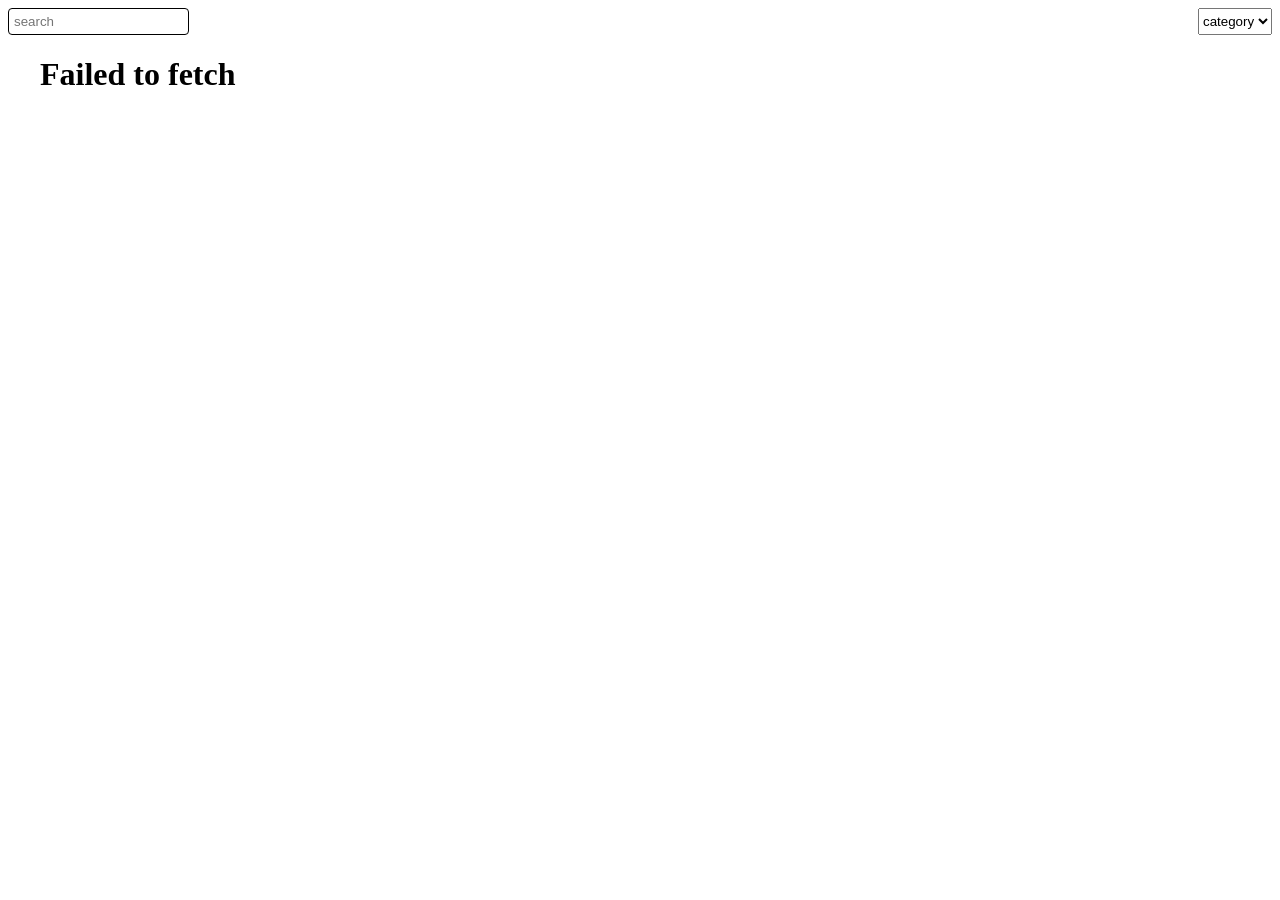
==== index.html @ 4694a5da "filtering by categories" ====
<!DOCTYPE html>
<html lang="pl">
<head>
    <meta charset="UTF-8">
    <meta name="viewport" content="width=device-width, initial-scale=1.0">
    <title>Jedzeniomat</title>
    <link rel="stylesheet" href="src/css/style.css">
</head>
<body>
    <header></header>
    <main>
        <div class="filter-container" id="filter-options">
            <input type="text" placeholder="search" class="search-bar" id="restaurant-search">
            <select name="restaurant-type" id="restaurant-type-select">
                <option value="" selected>category</option>
            </select>
        </div>
        <div class="restaurant-grid" id="restaurant-list"></div>
    </main>
    <script type="module" src="src/js/app.js"></script>
    <script type="module" src="src/js/api.js"></script>
    <script type="module" src="src/js/restaurantCards.js"></script>
    <script type="module" src="src/js/restaurantSearch.js"></script>
    <script type="module" src="src/js/ui.js"></script>
</body>
</html>
---- src/css/style.css ----
.filter-container{
    display: flex;
    justify-content: space-between;
    align-content: center;
}

.search-bar{
    border: 1px black solid;
    border-radius: 4px;
    padding: 5px;
}

.restaurant-grid{
    margin: 0 auto;
    max-width: 1200px;
    display: grid;
    grid-template-columns: repeat(auto-fill, minmax(330px, 1fr));
    justify-content: center;
    gap: 2rem;
}

.restaurant-card{
    display: flex;
    flex-direction: column;
    justify-content: flex-start;
    align-content: center;
    padding: 5px;
}

.restaurant-card-header{
    display: flex;
    flex-direction: column;
    justify-content: center;
    align-items: center;
}

.restaurant-card-details{
    display: flex;
    flex-direction: row;
    justify-content: space-between;
    align-items: center;
}

.card-transport-info{
    display: flex;
    flex-direction: row;
    justify-content: space-between;
    align-items: center;
}

.restaurant-img{
    border-radius: 8px;
    width: 100%;
}
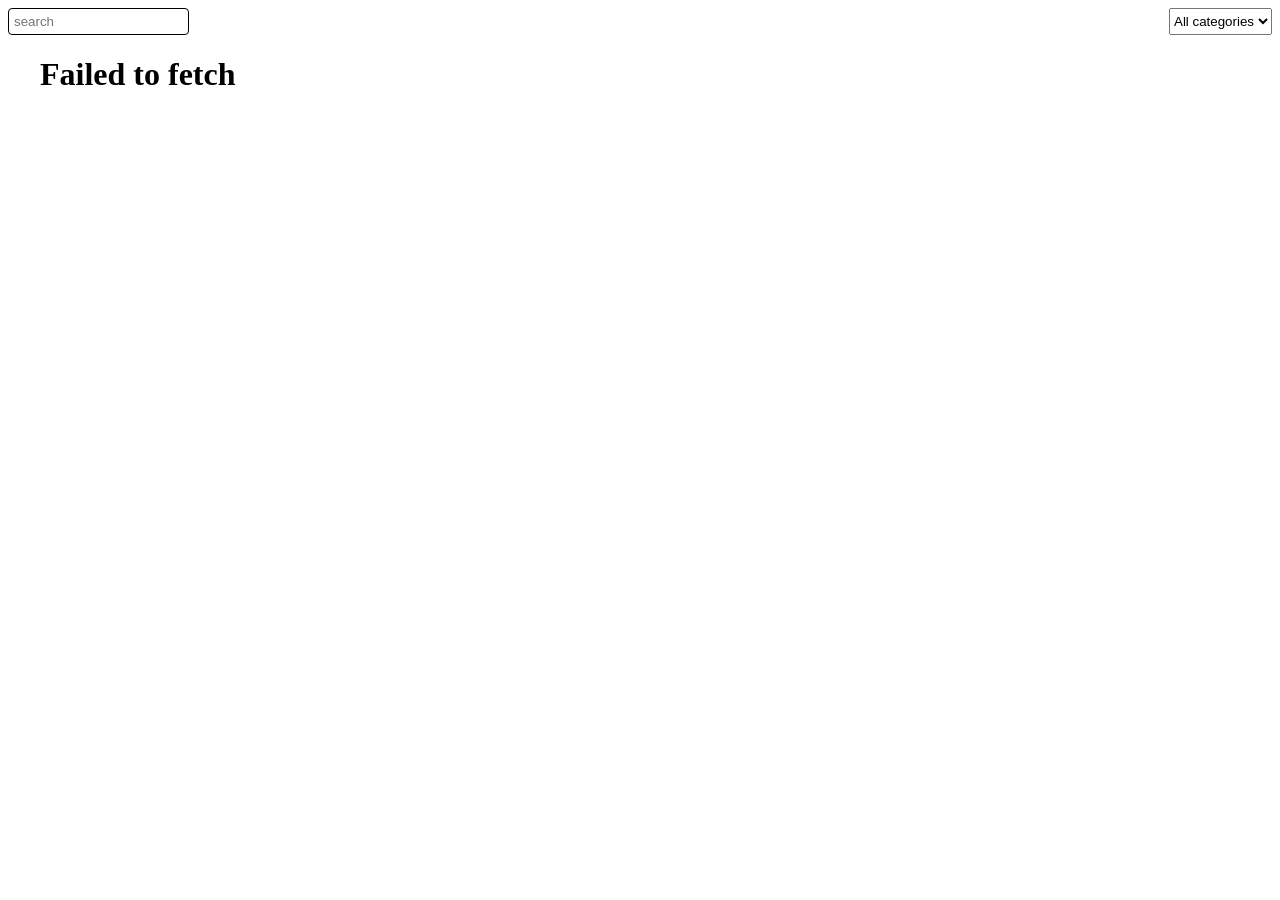
==== commit 6e8a9874: "impoved filtering functionality" ====
--- a/index.html
+++ b/index.html
@@ -12,7 +12,7 @@
         <div class="filter-container" id="filter-options">
             <input type="text" placeholder="search" class="search-bar" id="restaurant-search">
             <select name="restaurant-type" id="restaurant-type-select">
-                <option value="" selected>category</option>
+                <option value="" selected>All categories</option>
             </select>
         </div>
         <div class="restaurant-grid" id="restaurant-list"></div>
@@ -22,5 +22,6 @@
     <script type="module" src="src/js/restaurantCards.js"></script>
     <script type="module" src="src/js/restaurantSearch.js"></script>
     <script type="module" src="src/js/ui.js"></script>
+    <script type="module" src="src/js/store.js"></script>
 </body>
-</html>+</html>
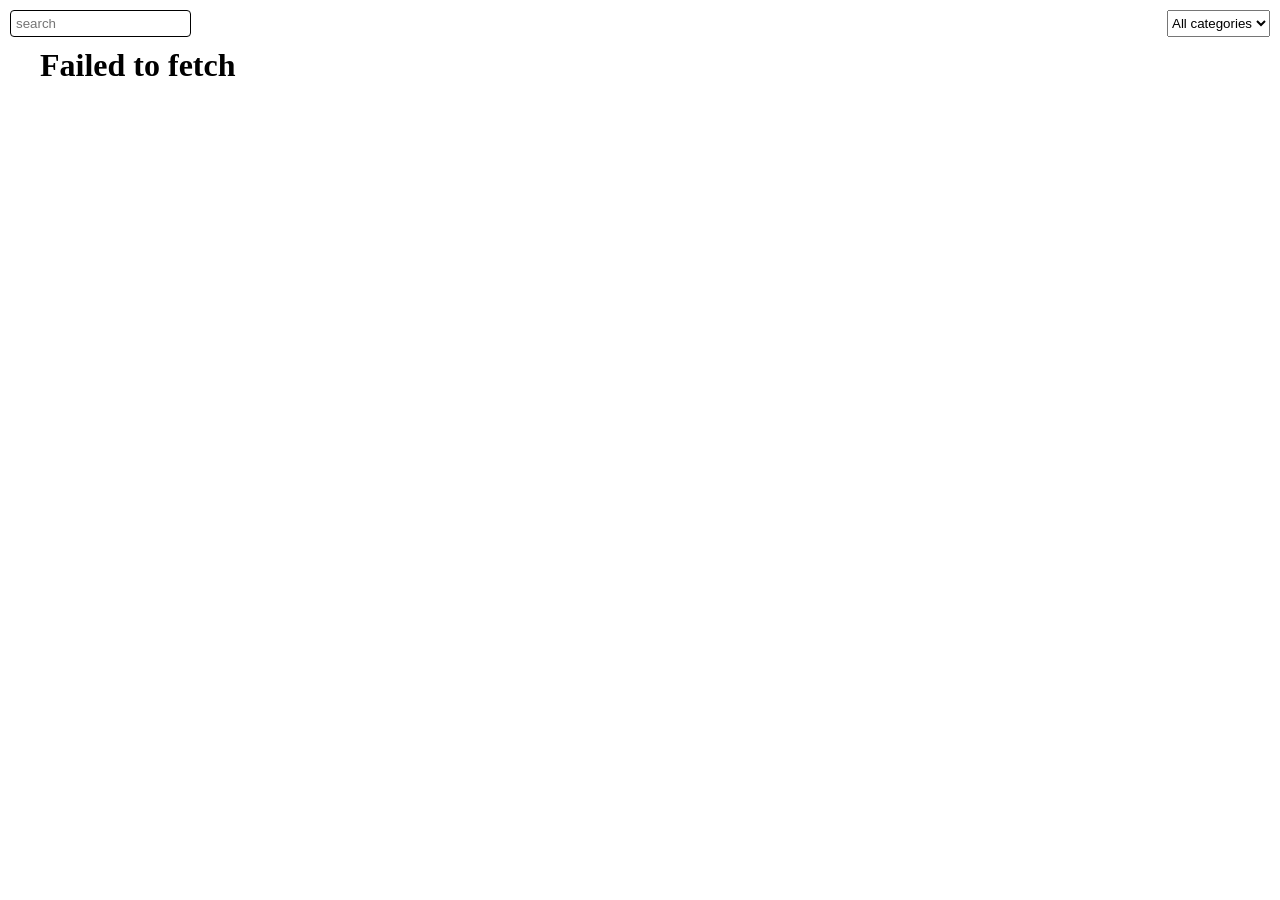
==== commit b61f2faa: "restaurants details pages" ====
--- a/index.html
+++ b/index.html
@@ -9,6 +9,9 @@
 <body>
     <header></header>
     <main>
+        <dialog class="restaurant-modal" id="restaurant-popup">
+            <div class="restaurant-details" id="restaurant-details-modal"></div>
+        </dialog>
         <div class="filter-container" id="filter-options">
             <input type="text" placeholder="search" class="search-bar" id="restaurant-search">
             <select name="restaurant-type" id="restaurant-type-select">
--- a/src/css/style.css
+++ b/src/css/style.css
@@ -1,4 +1,9 @@
+*{
+    margin: 0;
+}
+
 .filter-container{
+    padding: 10px;
     display: flex;
     justify-content: space-between;
     align-content: center;
@@ -51,4 +56,67 @@
 .restaurant-img{
     border-radius: 8px;
     width: 100%;
+}
+
+.restaurant-modal{
+    display: none;
+    position: fixed;
+    background-color: black;
+    width: 100%;
+    height: 100%;
+}
+
+.restaurant-details-container{
+    display: flex;
+    flex-direction: column;
+    justify-content: center;
+    align-items: center;
+}
+
+.menu-item{
+    display: grid;
+    grid-template-columns: 75% 25%;
+    grid-template-areas: 
+        "descriptionr1 orderr1"
+        "descriptionr2 orderr2";
+}
+
+.order-button{
+    padding: 5px 10px 5px 10px;
+    background-color: blue;
+    text-decoration: none;
+    color: white;
+    border-radius: 4px;
+    grid-area: orderr2;
+}
+
+.item-name{
+    grid-area: descriptionr1;
+}
+
+.item-desc{
+    grid-area: descriptionr2;
+}
+
+.item-price{
+    grid-area: orderr1;
+}
+
+.restaurant-footer{
+    display: flex;
+    flex-direction: column;
+    justify-content: center;
+    align-items: center;
+}
+
+.review{
+    display: grid;
+    grid-template-columns: 80% 20%;
+    grid-template-areas: 
+        "username rating"
+        "desc desc";
+}
+
+.review-content{
+    grid-area: desc;
 }
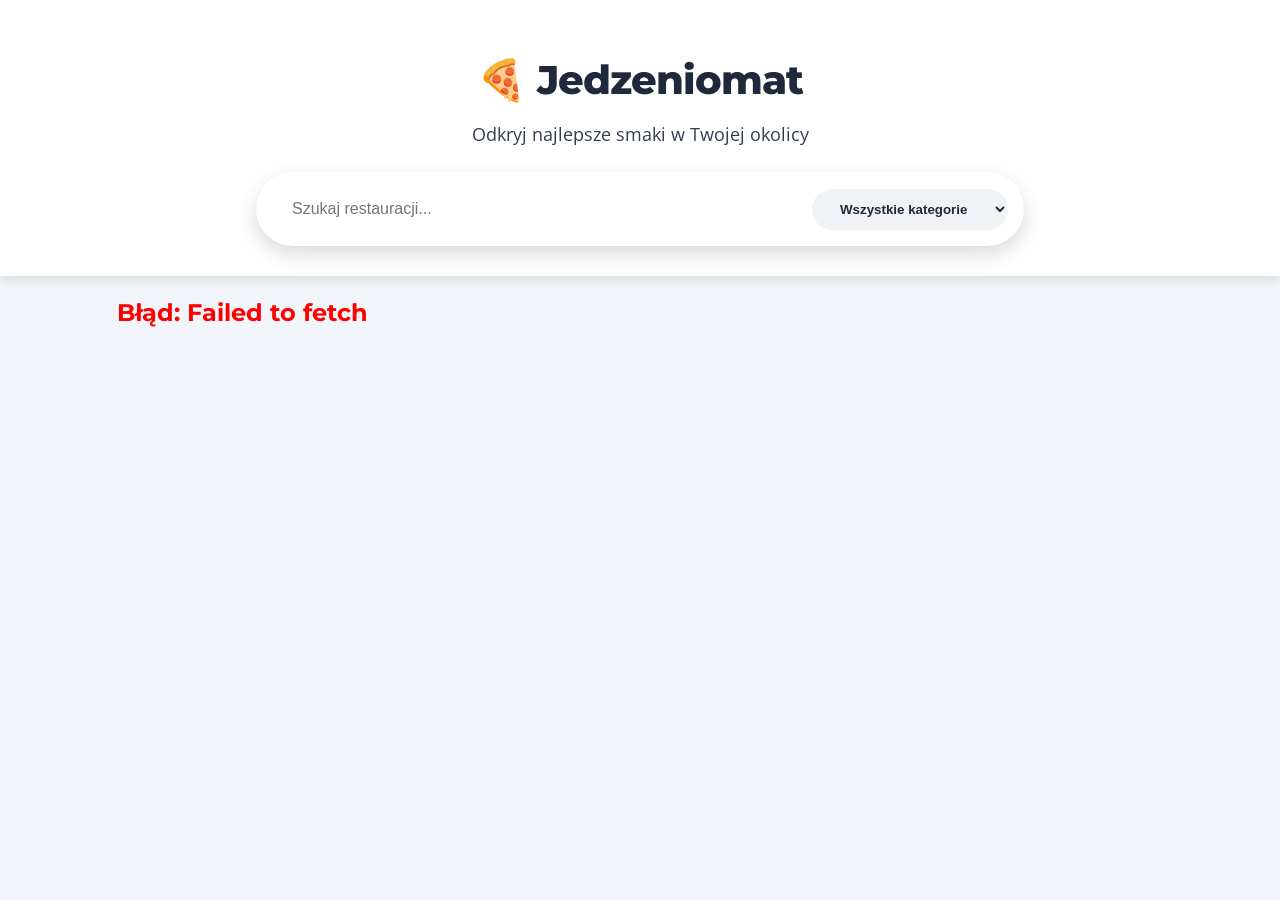
==== commit 13856aac: "White Style" ====
--- a/index.html
+++ b/index.html
@@ -1,30 +1,57 @@
-<!DOCTYPE html>
+<!doctype html>
 <html lang="pl">
-<head>
-    <meta charset="UTF-8">
-    <meta name="viewport" content="width=device-width, initial-scale=1.0">
+  <head>
+    <meta charset="UTF-8" />
+    <meta name="viewport" content="width=device-width, initial-scale=1.0" />
     <title>Jedzeniomat</title>
-    <link rel="stylesheet" href="src/css/style.css">
-</head>
-<body>
-    <header></header>
+    <link rel="preconnect" href="https://fonts.googleapis.com" />
+    <link rel="preconnect" href="https://fonts.gstatic.com" crossorigin />
+    <link
+      href="https://fonts.googleapis.com/css2?family=Montserrat:wght@400;600;700;800&family=Open+Sans:wght@400;600&display=swap"
+      rel="stylesheet"
+    />
+    <link rel="stylesheet" href="src/css/style.css" />
+    <link rel="stylesheet" href="src/css/variables.css" />
+  </head>
+  <body>
+    <header class="app-header">
+      <div class="header-content">
+        <div class="logo">🍕 Jedzeniomat</div>
+        <p class="subtitle">Odkryj najlepsze smaki w Twojej okolicy</p>
+      </div>
+    </header>
+
     <main>
-        <dialog class="restaurant-modal" id="restaurant-popup">
-            <div class="restaurant-details" id="restaurant-details-modal"></div>
-        </dialog>
+      <dialog class="restaurant-modal" id="restaurant-popup">
+        <div class="restaurant-details" id="restaurant-details-modal"></div>
+      </dialog>
+
+      <div class="search-section">
         <div class="filter-container" id="filter-options">
-            <input type="text" placeholder="search" class="search-bar" id="restaurant-search">
-            <select name="restaurant-type" id="restaurant-type-select">
-                <option value="" selected>All categories</option>
-            </select>
+          <input
+            type="text"
+            placeholder="Szukaj restauracji..."
+            class="search-bar"
+            id="restaurant-search"
+          />
+          <select
+            name="restaurant-type"
+            id="restaurant-type-select"
+            class="type-select"
+          >
+            <option value="" selected>Wszystkie kategorie</option>
+          </select>
         </div>
-        <div class="restaurant-grid" id="restaurant-list"></div>
+      </div>
+
+      <div class="restaurant-grid" id="restaurant-list"></div>
     </main>
+
     <script type="module" src="src/js/app.js"></script>
     <script type="module" src="src/js/api.js"></script>
     <script type="module" src="src/js/restaurantCards.js"></script>
     <script type="module" src="src/js/restaurantSearch.js"></script>
     <script type="module" src="src/js/ui.js"></script>
     <script type="module" src="src/js/store.js"></script>
-</body>
+  </body>
 </html>
--- a/src/css/style.css
+++ b/src/css/style.css
@@ -1,122 +1,419 @@
-*{
-    margin: 0;
-}
-
-.filter-container{
-    padding: 10px;
-    display: flex;
-    justify-content: space-between;
-    align-content: center;
-}
-
-.search-bar{
-    border: 1px black solid;
-    border-radius: 4px;
-    padding: 5px;
-}
-
-.restaurant-grid{
-    margin: 0 auto;
-    max-width: 1200px;
-    display: grid;
-    grid-template-columns: repeat(auto-fill, minmax(330px, 1fr));
-    justify-content: center;
-    gap: 2rem;
-}
-
-.restaurant-card{
-    display: flex;
+* {
+  margin: 0;
+  padding: 0;
+  box-sizing: border-box;
+}
+
+body {
+  font-family: 'Open Sans', sans-serif;
+  background-color: var(--background);
+  color: var(--text-main);
+  line-height: 1.6;
+}
+
+h1,
+h2,
+h3,
+.logo,
+.btn-details {
+  font-family: 'Montserrat', sans-serif;
+}
+
+.app-header {
+  position: relative;
+  z-index: 1;
+
+  background-color: var(--white);
+  color: var(--text-main);
+
+  padding: 3rem 1rem 8rem 1rem;
+
+  text-align: center;
+  box-shadow: 0 4px 12px rgba(0, 0, 0, 0.1);
+  margin-bottom: 0;
+}
+
+.logo {
+  font-size: 2.5rem;
+  font-weight: 800;
+  margin-bottom: 0.5rem;
+  letter-spacing: -1px;
+}
+
+.subtitle {
+  font-size: 1.1rem;
+  opacity: 0.9;
+  font-weight: 400;
+}
+
+.search-section {
+  position: relative;
+  z-index: 100;
+
+  max-width: 800px;
+  margin: -6.5rem auto 3rem auto;
+
+  padding: 0 1rem;
+}
+
+.filter-container {
+  background-color: var(--white);
+  padding: 1rem;
+  border-radius: 50px;
+  box-shadow: 0 8px 20px rgba(0, 0, 0, 0.15);
+  display: flex;
+  gap: 1rem;
+  align-items: center;
+}
+
+.search-bar {
+  flex-grow: 1;
+  border: none;
+  padding: 12px 20px;
+  font-size: 1rem;
+  outline: none;
+  border-radius: 30px;
+  background-color: transparent;
+}
+
+.type-select {
+  border: none;
+  background-color: #f1f2f6;
+  padding: 12px 24px;
+  border-radius: 30px;
+  font-weight: 600;
+  color: var(--text-main);
+  cursor: pointer;
+  outline: none;
+  transition: background-color 0.2s;
+}
+
+.type-select:hover {
+  background-color: #e2e6ea;
+}
+
+.restaurant-grid {
+  margin: 0 auto 4rem auto;
+  max-width: 1200px;
+  display: grid;
+  grid-template-columns: repeat(auto-fill, minmax(320px, 1fr));
+  gap: 2.5rem;
+  padding: 0 1.5rem;
+}
+
+.restaurant-card {
+  background-color: var(--white);
+  border-radius: 16px;
+  box-shadow: var(--shadow);
+  overflow: hidden;
+  transition: all 0.3s cubic-bezier(0.25, 0.8, 0.25, 1);
+  display: flex;
+  flex-direction: column;
+  border: 1px solid rgba(0, 0, 0, 0.04);
+}
+
+.restaurant-card:hover {
+  transform: translateY(-8px);
+  box-shadow: 0 15px 30px rgba(0, 0, 0, 0.1);
+}
+
+.card-image-header {
+  position: relative;
+  height: 220px;
+  overflow: hidden;
+}
+
+.restaurant-img {
+  width: 100%;
+  height: 100%;
+  object-fit: cover;
+  transition: transform 0.5s ease;
+}
+
+.restaurant-card:hover .restaurant-img {
+  transform: scale(1.05);
+}
+
+.category-badge {
+  position: absolute;
+  top: 15px;
+  right: 15px;
+  background-color: var(--white);
+  color: var(--text-main);
+  padding: 6px 14px;
+  border-radius: 20px;
+  font-size: 0.75rem;
+  font-weight: 700;
+  box-shadow: 0 4px 10px rgba(0, 0, 0, 0.1);
+  text-transform: uppercase;
+  letter-spacing: 0.5px;
+}
+
+.card-content {
+  padding: 1.5rem;
+  display: flex;
+  flex-direction: column;
+  flex-grow: 1;
+  gap: 0.8rem;
+}
+
+.card-title-row {
+  display: flex;
+  justify-content: space-between;
+  align-items: flex-start;
+  margin-bottom: 0.2rem;
+}
+
+.card-title-row h3 {
+  font-size: 1.35rem;
+  color: var(--text-main);
+  font-weight: 700;
+  margin: 0;
+  line-height: 1.2;
+}
+
+.rating-box {
+  display: flex;
+  align-items: center;
+  gap: 4px;
+  font-weight: 700;
+  color: var(--white);
+  background-color: #f1c40f;
+  padding: 4px 10px;
+  border-radius: 12px;
+  font-size: 0.85rem;
+  box-shadow: 0 2px 5px rgba(241, 196, 15, 0.3);
+}
+
+.card-info-row {
+  display: flex;
+  justify-content: space-between;
+  align-items: center;
+  color: var(--text-light);
+  font-size: 0.9rem;
+  border-bottom: 1px solid #f0f0f0;
+  padding-bottom: 1rem;
+  margin-bottom: 0.5rem;
+}
+
+.address {
+  margin: 0;
+  white-space: nowrap;
+  overflow: hidden;
+  text-overflow: ellipsis;
+  max-width: 90%;
+}
+
+.btn-details {
+  margin-top: 1rem;
+  display: block;
+  width: 100%;
+  text-align: center;
+
+  background-color: var(--primary);
+  color: var(--white);
+
+  text-decoration: none;
+  padding: 12px 0;
+  border-radius: 8px;
+  font-weight: 600;
+  font-size: 0.95rem;
+
+  transition:
+    background-color 0.2s ease,
+    transform 0.1s ease;
+}
+
+.btn-details:hover {
+  background-color: #5a7b8f;
+  transform: scale(1.02);
+}
+
+@media (max-width: 768px) {
+  .filter-container {
     flex-direction: column;
-    justify-content: flex-start;
-    align-content: center;
-    padding: 5px;
-}
-
-.restaurant-card-header{
-    display: flex;
-    flex-direction: column;
-    justify-content: center;
-    align-items: center;
-}
-
-.restaurant-card-details{
-    display: flex;
-    flex-direction: row;
-    justify-content: space-between;
-    align-items: center;
-}
-
-.card-transport-info{
-    display: flex;
-    flex-direction: row;
-    justify-content: space-between;
-    align-items: center;
-}
-
-.restaurant-img{
-    border-radius: 8px;
+    border-radius: 16px;
+    gap: 0.5rem;
+  }
+
+  .search-bar,
+  .type-select {
     width: 100%;
-}
-
-.restaurant-modal{
-    display: none;
-    position: fixed;
-    background-color: black;
-    width: 100%;
-    height: 100%;
-}
-
-.restaurant-details-container{
-    display: flex;
-    flex-direction: column;
-    justify-content: center;
-    align-items: center;
-}
-
-.menu-item{
-    display: grid;
-    grid-template-columns: 75% 25%;
-    grid-template-areas: 
-        "descriptionr1 orderr1"
-        "descriptionr2 orderr2";
-}
-
-.order-button{
-    padding: 5px 10px 5px 10px;
-    background-color: blue;
-    text-decoration: none;
-    color: white;
-    border-radius: 4px;
-    grid-area: orderr2;
-}
-
-.item-name{
-    grid-area: descriptionr1;
-}
-
-.item-desc{
-    grid-area: descriptionr2;
-}
-
-.item-price{
-    grid-area: orderr1;
-}
-
-.restaurant-footer{
-    display: flex;
-    flex-direction: column;
-    justify-content: center;
-    align-items: center;
-}
-
-.review{
-    display: grid;
-    grid-template-columns: 80% 20%;
-    grid-template-areas: 
-        "username rating"
-        "desc desc";
-}
-
-.review-content{
-    grid-area: desc;
-}+    text-align: center;
+  }
+
+  .app-header {
+    margin-bottom: 1rem;
+    padding-bottom: 2rem;
+  }
+
+  .search-section {
+    margin-top: -1.5rem;
+  }
+}
+
+.details-page-container {
+  max-width: 900px;
+  margin: 2rem auto;
+  padding: 0 1rem;
+}
+
+.details-wrapper {
+  background-color: var(--white);
+  border-radius: var(--radius);
+  padding: 2rem;
+  box-shadow: var(--shadow);
+}
+
+.back-link {
+  display: inline-block;
+  margin-bottom: 1.5rem;
+  color: var(--text-light);
+  text-decoration: none;
+  font-weight: 600;
+  transition: color 0.2s;
+}
+
+.back-link:hover {
+  color: var(--primary);
+}
+
+.details-header {
+  display: flex;
+  flex-direction: column;
+  gap: 1.5rem;
+  margin-bottom: 2rem;
+}
+
+.details-image-box {
+  width: 100%;
+  height: 300px;
+  border-radius: var(--radius);
+  overflow: hidden;
+}
+
+.details-img {
+  width: 100%;
+  height: 100%;
+  object-fit: cover;
+}
+
+.details-info h1 {
+  font-size: 2.5rem;
+  color: var(--text-main);
+  margin-bottom: 0.5rem;
+}
+
+.details-meta {
+  display: flex;
+  gap: 10px;
+  margin-bottom: 1rem;
+}
+
+.meta-badge {
+  padding: 6px 12px;
+  border-radius: 20px;
+  font-weight: bold;
+  font-size: 0.9rem;
+}
+
+.meta-badge.category {
+  background-color: #e2e8f0;
+  color: var(--text-main);
+}
+
+.meta-badge.rating {
+  background-color: #fef3c7;
+  color: #d97706;
+}
+
+.details-address {
+  color: var(--text-light);
+  font-size: 1.1rem;
+}
+
+.divider {
+  border: 0;
+  height: 1px;
+  background-color: #e2e8f0;
+  margin: 2rem 0;
+}
+
+.menu-section h2,
+.reviews-section h2 {
+  margin-bottom: 1.5rem;
+  color: var(--text-main);
+}
+
+.menu-grid {
+  display: grid;
+  grid-template-columns: 1fr;
+  gap: 1rem;
+}
+
+.menu-item-card {
+  display: flex;
+  justify-content: space-between;
+  align-items: center;
+  padding: 1rem;
+  border: 1px solid #f1f5f9;
+  border-radius: 12px;
+  transition: background-color 0.2s;
+}
+
+.menu-item-card:hover {
+  background-color: #f8fafc;
+}
+
+.menu-info {
+  max-width: 80%;
+}
+
+.menu-name {
+  font-size: 1.1rem;
+  margin-bottom: 0.3rem;
+  color: var(--text-main);
+}
+
+.menu-desc {
+  font-size: 0.9rem;
+  color: var(--text-light);
+}
+
+.menu-price {
+  font-weight: 700;
+  color: var(--primary);
+  font-size: 1.1rem;
+  white-space: nowrap;
+}
+
+.reviews-list {
+  display: grid;
+  grid-template-columns: repeat(auto-fill, minmax(250px, 1fr));
+  gap: 1.5rem;
+}
+
+.review-item {
+  background-color: #f8fafc;
+  padding: 1.5rem;
+  border-radius: 12px;
+}
+
+.review-header {
+  display: flex;
+  justify-content: space-between;
+  margin-bottom: 0.8rem;
+  font-size: 0.9rem;
+}
+
+.review-comment {
+  font-style: italic;
+  color: var(--text-light);
+  font-size: 0.95rem;
+}
+
+@media (min-width: 768px) {
+  .menu-grid {
+    grid-template-columns: repeat(2, 1fr);
+  }
+}
--- a/src/css/variables.css
+++ b/src/css/variables.css
@@ -0,0 +1,21 @@
+:root {
+  --text-main: #1e293b;
+  --text-light: #64748b;
+
+  --background: #f1f5f9;
+
+  --white: #ffffff;
+
+  --primary: #f97316;
+
+  --secondary: #ea580c;
+
+  --accent: #f59e0b;
+
+  --shadow:
+    0 4px 6px -1px rgba(0, 0, 0, 0.05), 0 2px 4px -1px rgba(0, 0, 0, 0.03);
+  --shadow-hover:
+    0 20px 25px -5px rgba(0, 0, 0, 0.1), 0 10px 10px -5px rgba(0, 0, 0, 0.04);
+
+  --radius: 16px;
+}
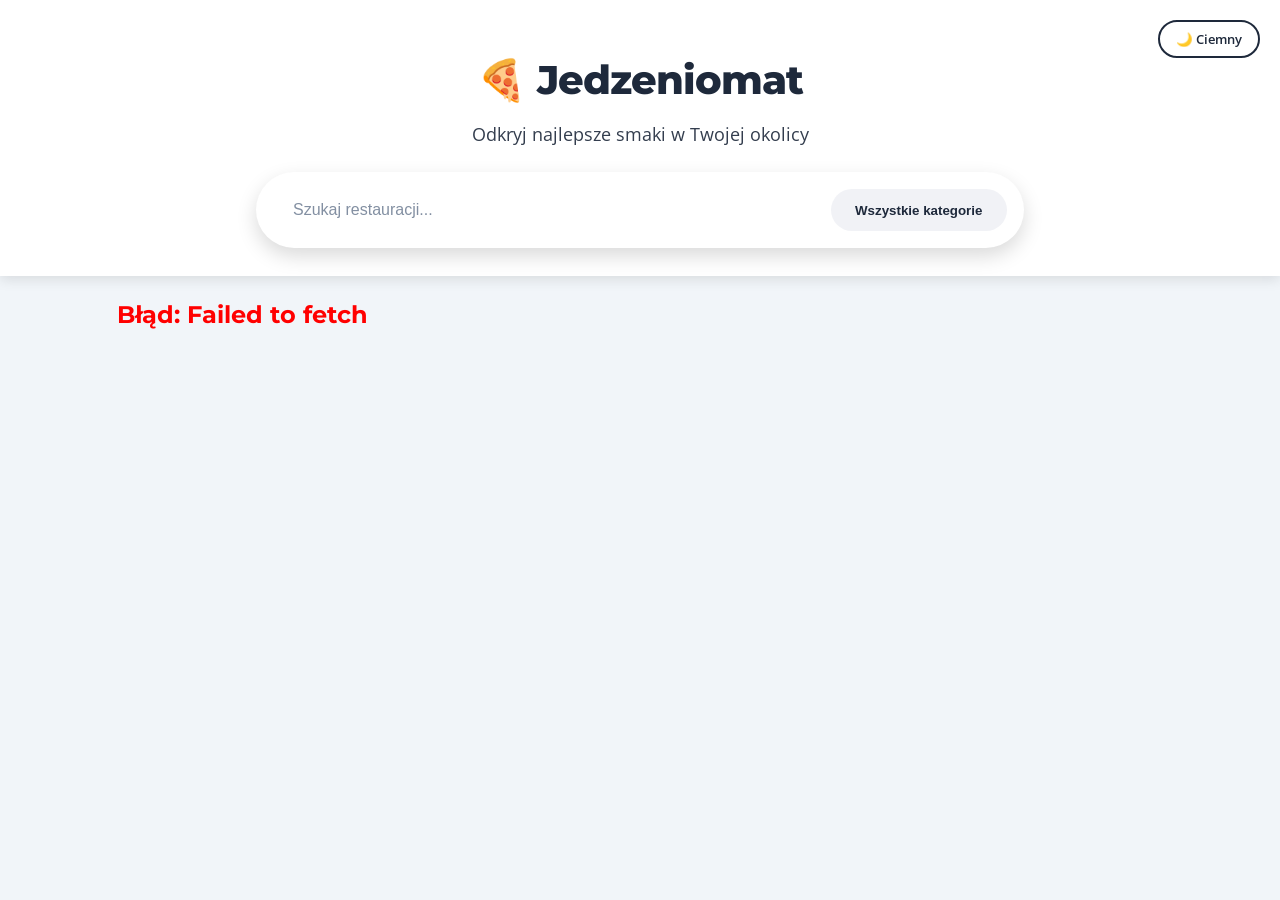
==== commit e9097ed9: "dark style" ====
--- a/index.html
+++ b/index.html
@@ -15,6 +15,9 @@
   </head>
   <body>
     <header class="app-header">
+      <div style="position: absolute; top: 20px; right: 20px">
+        <button id="theme-toggle" class="theme-toggle-btn">🌙 Ciemny</button>
+      </div>
       <div class="header-content">
         <div class="logo">🍕 Jedzeniomat</div>
         <p class="subtitle">Odkryj najlepsze smaki w Twojej okolicy</p>
--- a/src/css/style.css
+++ b/src/css/style.css
@@ -63,7 +63,16 @@
   box-shadow: 0 8px 20px rgba(0, 0, 0, 0.15);
   display: flex;
   gap: 1rem;
-  align-items: center;
+  border: 1px solid transparent;
+  transition:
+    background-color 0.3s,
+    border-color 0.3s;
+}
+
+body.dark-mode .filter-container {
+  background-color: var(--bg-secondary);
+  border: 1px solid #404040;
+  box-shadow: 0 10px 25px rgba(0, 0, 0, 0.5);
 }
 
 .search-bar {
@@ -74,11 +83,18 @@
   outline: none;
   border-radius: 30px;
   background-color: transparent;
+
+  color: var(--text-main);
+}
+
+.search-bar::placeholder {
+  color: var(--text-light);
+  opacity: 0.8;
 }
 
 .type-select {
   border: none;
-  background-color: #f1f2f6;
+  background-color: var(--bg-secondary);
   padding: 12px 24px;
   border-radius: 30px;
   font-weight: 600;
@@ -86,10 +102,26 @@
   cursor: pointer;
   outline: none;
   transition: background-color 0.2s;
+
+  -webkit-appearance: none;
+  -moz-appearance: none;
+  appearance: none;
 }
 
 .type-select:hover {
-  background-color: #e2e6ea;
+  filter: brightness(0.95);
+}
+
+body.dark-mode .type-select {
+  background-color: #121212;
+
+  border: 1px solid #333333;
+
+  color: #e2e8f0;
+}
+
+body.dark-mode .type-select:hover {
+  background-color: #1a1a1a;
 }
 
 .restaurant-grid {
@@ -318,7 +350,7 @@
 }
 
 .meta-badge.category {
-  background-color: #e2e8f0;
+  background-color: var(--bg-secondary);
   color: var(--text-main);
 }
 
@@ -335,7 +367,7 @@
 .divider {
   border: 0;
   height: 1px;
-  background-color: #e2e8f0;
+  background-color: var(--bg-secondary);
   margin: 2rem 0;
 }
 
@@ -356,13 +388,13 @@
   justify-content: space-between;
   align-items: center;
   padding: 1rem;
-  border: 1px solid #f1f5f9;
+  border: 1px solid var(--bg-secondary);
   border-radius: 12px;
   transition: background-color 0.2s;
 }
 
 .menu-item-card:hover {
-  background-color: #f8fafc;
+  background-color: var(--bg-secondary);
 }
 
 .menu-info {
@@ -394,7 +426,7 @@
 }
 
 .review-item {
-  background-color: #f8fafc;
+  background-color: var(--bg-secondary);
   padding: 1.5rem;
   border-radius: 12px;
 }
--- a/src/css/variables.css
+++ b/src/css/variables.css
@@ -1,21 +1,52 @@
 :root {
   --text-main: #1e293b;
   --text-light: #64748b;
+  --background: #f1f5f9;
+  --white: #ffffff;
+  --primary: #f97316;
+  --secondary: #ea580c;
+  --accent: #f59e0b;
 
-  --background: #f1f5f9;
-
-  --white: #ffffff;
-
-  --primary: #f97316;
-
-  --secondary: #ea580c;
-
-  --accent: #f59e0b;
+  --bg-secondary: #f1f2f6;
 
   --shadow:
     0 4px 6px -1px rgba(0, 0, 0, 0.05), 0 2px 4px -1px rgba(0, 0, 0, 0.03);
   --shadow-hover:
     0 20px 25px -5px rgba(0, 0, 0, 0.1), 0 10px 10px -5px rgba(0, 0, 0, 0.04);
-
   --radius: 16px;
 }
+
+body.dark-mode {
+  --text-main: #ffffff;
+  --text-light: #a3a3a3;
+
+  --background: #121212;
+  --white: #1e1e1e;
+
+  --bg-secondary: #2d2d2d;
+
+  --primary: #fb923c;
+
+  --shadow: 0 4px 6px -1px rgba(0, 0, 0, 0.8);
+  --shadow-hover: 0 20px 25px -5px rgba(0, 0, 0, 0.9);
+}
+
+.theme-toggle-btn {
+  background: none;
+  border: 2px solid var(--text-main);
+  color: var(--text-main);
+  padding: 8px 16px;
+  border-radius: 20px;
+  cursor: pointer;
+  font-weight: 600;
+  font-family: inherit;
+  transition: all 0.3s ease;
+  display: inline-flex;
+  align-items: center;
+  gap: 8px;
+}
+
+.theme-toggle-btn:hover {
+  background-color: var(--text-main);
+  color: var(--background);
+}
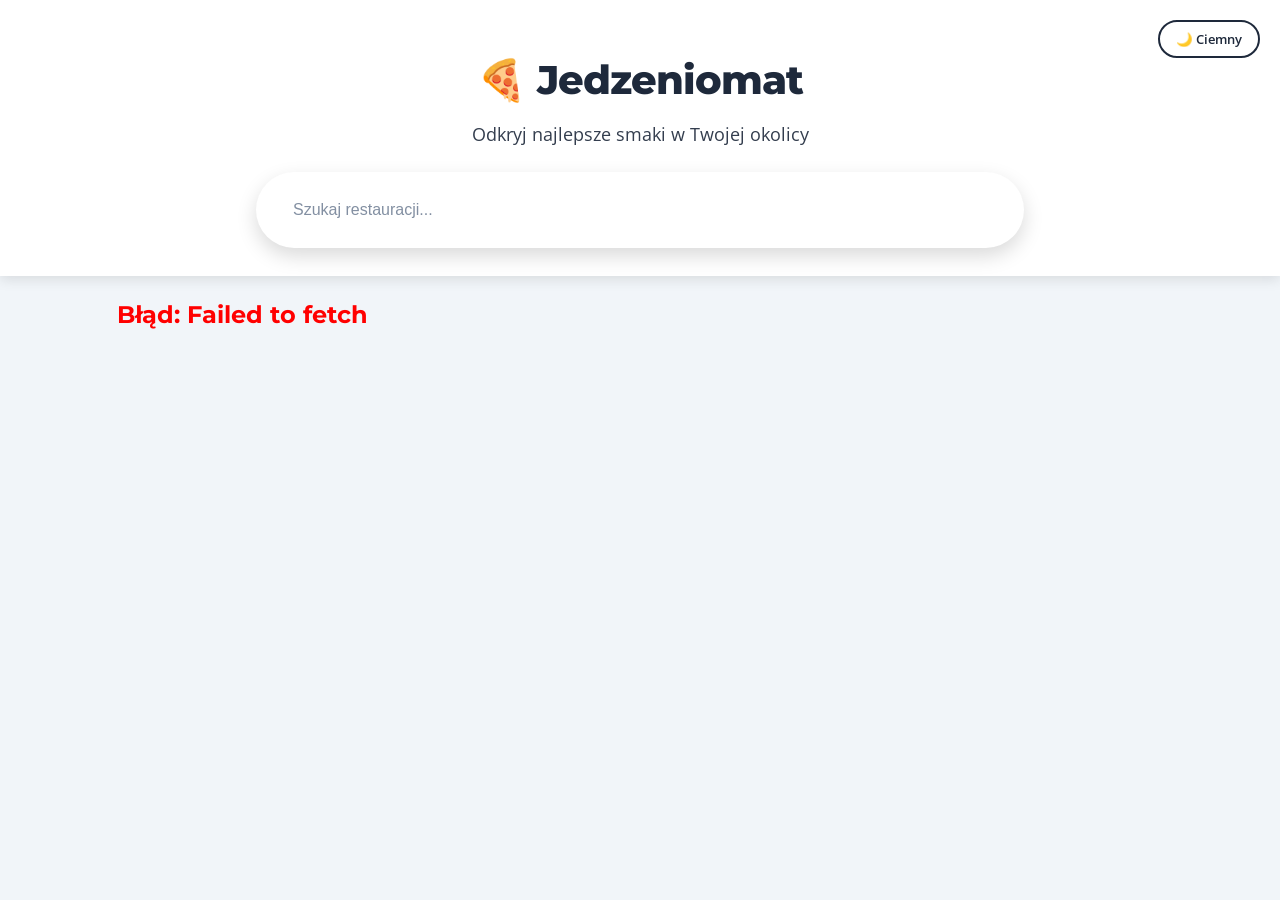
==== commit 0e5f9088: "Filter container update" ====
--- a/index.html
+++ b/index.html
@@ -37,13 +37,8 @@
             class="search-bar"
             id="restaurant-search"
           />
-          <select
-            name="restaurant-type"
-            id="restaurant-type-select"
-            class="type-select"
-          >
-            <option value="" selected>Wszystkie kategorie</option>
-          </select>
+
+          <div id="custom-category-select" class="custom-select-wrapper"></div>
         </div>
       </div>
 
--- a/src/css/style.css
+++ b/src/css/style.css
@@ -449,3 +449,133 @@
     grid-template-columns: repeat(2, 1fr);
   }
 }
+
+.custom-select-wrapper {
+  position: relative;
+  min-width: 200px;
+  user-select: none;
+}
+
+.custom-select-trigger {
+  background-color: var(--bg-secondary);
+  color: var(--text-main);
+  padding: 12px 24px;
+  border-radius: 30px;
+  font-weight: 600;
+  cursor: pointer;
+  display: flex;
+  justify-content: space-between;
+  align-items: center;
+  transition: all 0.3s ease;
+  border: 1px solid transparent;
+  white-space: nowrap;
+}
+
+.custom-select-trigger::after {
+  content: '▼';
+  font-size: 0.7rem;
+  margin-left: 10px;
+  transition: transform 0.3s;
+}
+
+.custom-select-wrapper.open .custom-select-trigger::after {
+  transform: rotate(180deg);
+}
+
+.custom-select-trigger:hover {
+  filter: brightness(0.95);
+}
+
+body.dark-mode .custom-select-trigger {
+  background-color: #121212;
+  border: 1px solid #333333;
+  color: #e2e8f0;
+}
+
+body.dark-mode .custom-select-trigger:hover {
+  background-color: #1a1a1a;
+}
+
+.custom-options-list {
+  position: absolute;
+  top: 120%;
+  right: 0;
+  width: 220px;
+
+  background-color: var(--white);
+  border-radius: 16px;
+  box-shadow: 0 10px 30px rgba(0, 0, 0, 0.15);
+
+  opacity: 0;
+  visibility: hidden;
+  transform: translateY(-10px);
+  transition: all 0.2s cubic-bezier(0.25, 0.8, 0.25, 1);
+
+  z-index: 200;
+  overflow: hidden;
+  max-height: 300px;
+  overflow-y: auto;
+  border: 1px solid rgba(0, 0, 0, 0.05);
+}
+
+.custom-select-wrapper.open .custom-options-list {
+  opacity: 1;
+  visibility: visible;
+  transform: translateY(0);
+}
+
+.custom-option {
+  padding: 12px 20px;
+  cursor: pointer;
+  color: var(--text-main);
+  transition: background 0.2s;
+  font-weight: 500;
+  border-bottom: 1px solid rgba(0, 0, 0, 0.03);
+}
+
+.custom-option:last-child {
+  border-bottom: none;
+}
+
+.custom-option:hover {
+  background-color: var(--primary);
+  color: white;
+}
+
+.custom-option.selected {
+  background-color: var(--bg-secondary);
+  font-weight: 700;
+}
+
+body.dark-mode .custom-options-list {
+  background-color: #1e1e1e;
+  border: 1px solid #333;
+  box-shadow: 0 10px 30px rgba(0, 0, 0, 0.5);
+}
+
+body.dark-mode .custom-option {
+  border-bottom: 1px solid #333;
+}
+
+body.dark-mode .custom-option:hover {
+  background-color: var(--primary);
+  color: #fff;
+}
+
+body.dark-mode .custom-option.selected {
+  background-color: #333;
+}
+
+.custom-options-list::-webkit-scrollbar {
+  width: 6px;
+}
+.custom-options-list::-webkit-scrollbar-track {
+  background: transparent;
+}
+.custom-options-list::-webkit-scrollbar-thumb {
+  background: #cbd5e1;
+  border-radius: 3px;
+}
+body.dark-mode .custom-options-list::-webkit-scrollbar-thumb {
+  background: #475569;
+}
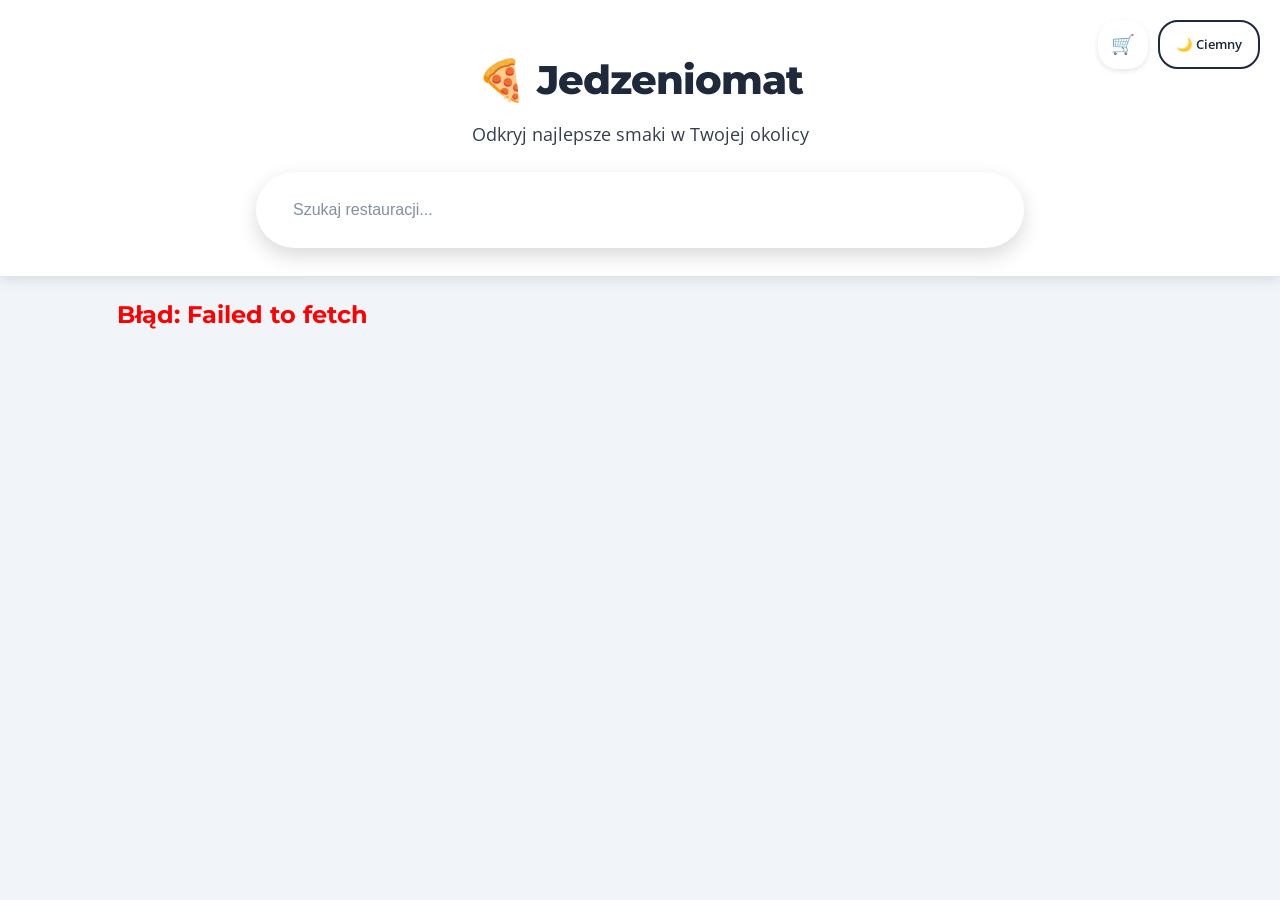
==== commit 48ad047e: "cart" ====
--- a/index.html
+++ b/index.html
@@ -15,9 +15,25 @@
   </head>
   <body>
     <header class="app-header">
-      <div style="position: absolute; top: 20px; right: 20px">
+      <div
+        style="
+          position: absolute;
+          top: 20px;
+          right: 20px;
+          display: flex;
+          gap: 10px;
+        "
+      >
+        <a href="cart.html" class="cart-icon-btn">
+          🛒
+          <span id="header-cart-badge" class="cart-badge" style="display: none"
+            >0</span
+          >
+        </a>
+
         <button id="theme-toggle" class="theme-toggle-btn">🌙 Ciemny</button>
       </div>
+
       <div class="header-content">
         <div class="logo">🍕 Jedzeniomat</div>
         <p class="subtitle">Odkryj najlepsze smaki w Twojej okolicy</p>
--- a/src/css/style.css
+++ b/src/css/style.css
@@ -579,3 +579,275 @@
 body.dark-mode .custom-options-list::-webkit-scrollbar-thumb {
   background: #475569;
 }
+
+.menu-actions {
+  display: flex;
+  align-items: center;
+  gap: 10px;
+}
+
+.qty-input {
+  width: 50px;
+  padding: 8px;
+  border-radius: 8px;
+  border: 1px solid #cbd5e1;
+  text-align: center;
+  font-size: 1rem;
+}
+
+.add-to-cart-btn {
+  background-color: var(--primary);
+  color: white;
+  border: none;
+  padding: 8px 16px;
+  border-radius: 8px;
+  cursor: pointer;
+  font-weight: 600;
+  transition: background-color 0.2s;
+}
+
+.add-to-cart-btn:hover {
+  background-color: var(--secondary);
+}
+
+.cart-container {
+  display: grid;
+  grid-template-columns: 1fr;
+  gap: 2rem;
+  margin-top: 2rem;
+}
+
+@media (min-width: 900px) {
+  .cart-container {
+    grid-template-columns: 1.5fr 1fr;
+  }
+}
+
+.cart-group {
+  background-color: var(--bg-secondary);
+  border-radius: 12px;
+  padding: 1.5rem;
+  margin-bottom: 1.5rem;
+}
+
+.cart-group-title {
+  margin-bottom: 1rem;
+  color: var(--primary);
+  border-bottom: 1px solid rgba(0, 0, 0, 0.1);
+  padding-bottom: 0.5rem;
+}
+
+.cart-item {
+  display: flex;
+  justify-content: space-between;
+  margin-bottom: 0.8rem;
+  font-size: 1rem;
+}
+
+.cart-group-total {
+  margin-top: 1rem;
+  text-align: right;
+  font-weight: bold;
+  font-size: 1.1rem;
+}
+
+.cart-total-banner {
+  background-color: var(--text-main);
+  color: var(--background);
+  padding: 1.5rem;
+  border-radius: 12px;
+  font-size: 1.5rem;
+  text-align: center;
+  font-weight: 800;
+  margin-bottom: 1rem;
+}
+
+.clear-cart-btn {
+  width: 100%;
+  padding: 10px;
+  background: transparent;
+  border: 2px solid #ef4444;
+  color: #ef4444;
+  border-radius: 8px;
+  cursor: pointer;
+  font-weight: 600;
+}
+
+.clear-cart-btn:hover {
+  background-color: #ef4444;
+  color: white;
+}
+
+.checkout-form-section {
+  background-color: var(--bg-secondary);
+  padding: 2rem;
+  border-radius: 12px;
+  height: fit-content;
+}
+
+.form-group {
+  margin-bottom: 1rem;
+}
+
+.form-group label {
+  display: block;
+  margin-bottom: 5px;
+  font-weight: 600;
+  font-size: 0.9rem;
+}
+
+.form-group input {
+  width: 100%;
+  padding: 12px;
+  border-radius: 8px;
+  border: 1px solid #cbd5e1;
+  background-color: var(--white);
+  color: var(--text-main);
+  font-size: 1rem;
+}
+
+body.dark-mode .form-group input,
+body.dark-mode .qty-input {
+  background-color: #334155;
+  border-color: #475569;
+  color: white;
+}
+
+.form-row {
+  display: grid;
+  grid-template-columns: 1fr 1fr;
+  gap: 1rem;
+}
+
+.form-row .form-group {
+  display: flex;
+  flex-direction: column;
+  justify-content: flex-end;
+  height: 100%;
+  margin-bottom: 0;
+}
+
+.form-group label {
+  display: block;
+  margin-bottom: 8px;
+  font-weight: 600;
+  font-size: 0.9rem;
+  line-height: 1.2;
+}
+
+.form-group input {
+  width: 100%;
+  padding: 12px;
+  border-radius: 8px;
+  border: 1px solid #cbd5e1;
+  background-color: var(--white);
+  color: var(--text-main);
+  font-size: 1rem;
+  box-sizing: border-box;
+}
+
+.error-msg {
+  color: #ef4444;
+  font-size: 0.8rem;
+  margin-top: 4px;
+  display: block;
+  height: 14px;
+}
+
+.order-btn {
+  width: 100%;
+  margin-top: 1rem;
+  font-size: 1.2rem;
+}
+
+.cart-icon-btn {
+  position: relative;
+  background: var(--white);
+  color: var(--text-main);
+  padding: 8px 12px;
+  border-radius: 20px;
+  text-decoration: none;
+  font-size: 1.2rem;
+  box-shadow: 0 2px 5px rgba(0, 0, 0, 0.1);
+  transition:
+    transform 0.2s,
+    background-color 0.2s;
+  border: 1px solid transparent;
+}
+
+body.dark-mode .cart-icon-btn {
+  background-color: #121212;
+  color: #ffffff;
+  border: 2px solid #ffffff;
+}
+
+.cart-icon-btn:hover {
+  transform: scale(1.1);
+}
+
+.cart-badge {
+  position: absolute;
+  top: -5px;
+  right: -5px;
+  background-color: #ef4444;
+  color: white;
+  font-size: 0.7rem;
+  font-weight: bold;
+  min-width: 18px;
+  height: 18px;
+  display: flex;
+  justify-content: center;
+  align-items: center;
+  border-radius: 50%;
+  border: 2px solid var(--white);
+}
+
+.cart-action-btn {
+  width: 28px;
+  height: 28px;
+  border: none;
+  border-radius: 6px;
+  cursor: pointer;
+  font-weight: bold;
+  display: inline-flex;
+  justify-content: center;
+  align-items: center;
+  margin: 0 2px;
+  transition: background 0.2s;
+}
+
+.btn-decrease,
+.btn-increase {
+  background-color: #e2e8f0;
+
+  color: #1e293b !important;
+}
+
+.btn-decrease:hover,
+.btn-increase:hover {
+  background-color: #cbd5e1;
+}
+
+.btn-remove {
+  background-color: #fee2e2;
+  color: #ef4444;
+  margin-left: 8px;
+}
+.btn-remove:hover {
+  background-color: #fca5a5;
+}
+
+.btn-remove-group {
+  float: right;
+  font-size: 0.8rem;
+  padding: 4px 8px;
+  background-color: transparent;
+  color: #ef4444;
+  border: 1px solid #ef4444;
+  border-radius: 6px;
+  cursor: pointer;
+}
+.btn-remove-group:hover {
+  background-color: #ef4444;
+  color: white;
+}
